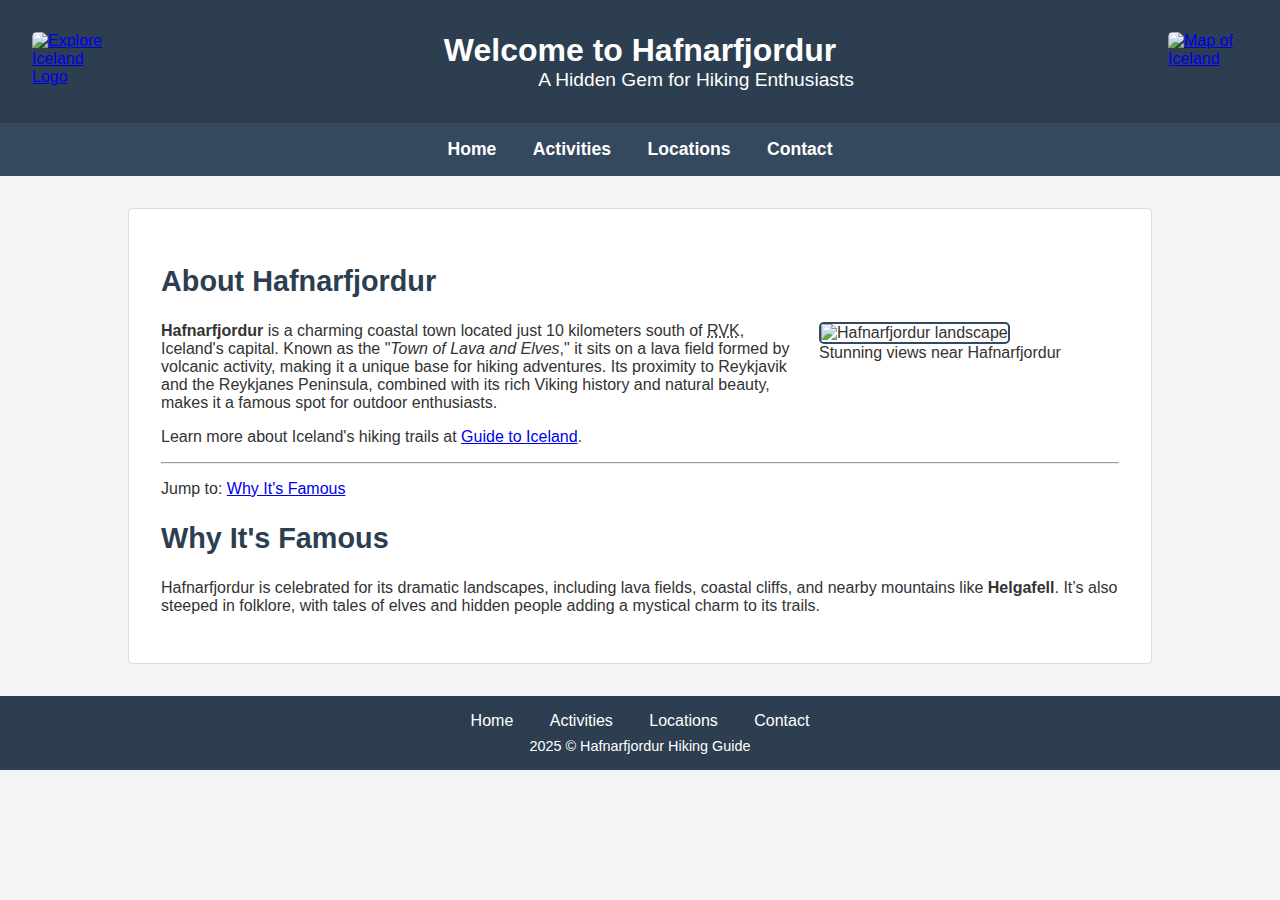
==== CUNY_SE-Boot-Camp/Project-1/index.html @ 97507d6c "Project 1" ====
<!DOCTYPE html>
<html lang="en">
<head>
    <meta charset="UTF-8">
    <title>Hafnarfjordur - Hiking Haven in Iceland</title>
    <link rel="stylesheet" href="styles.css">
</head>
<body>
    <header>
        <figure class="logo">
            <a href="index.html">
                <img src="/images/logos/logo.png" alt="Explore Iceland Logo" width="200" height="133" title="Explore Iceland">
            </a>
        </figure>
        <figure class="map">
            <a href="https://www.google.com/maps/place/Hafnarfjordur,+Iceland" target="_blank">
                <img src="/images/photos/iceland.jpg" alt="Map of Iceland" width="50" height="50" title="View Map">
            </a>
        </figure>
        <h1>Welcome to Hafnarfjordur</h1>
        <p>A Hidden Gem for Hiking Enthusiasts</p>
    </header>

    <nav>
        <ul>
            <li><a href="index.html">Home</a></li>
            <li><a href="activities.html">Activities</a></li>
            <li><a href="locations.html">Locations</a></li>
            <li><a href="contact.html">Contact</a></li>
        </ul>
    </nav>

    <main>
        <h2>About Hafnarfjordur</h2>
        <figure>
            <img src="/images/photos/iceland2.jpg" alt="Hafnarfjordur landscape" width="300" height="200" title="Scenic view of Hafnarfjordur">
            <figcaption>Stunning views near Hafnarfjordur</figcaption>
        </figure>
        <p><b>Hafnarfjordur</b> is a charming coastal town located just 10 kilometers south of <abbr title="Reykjavik">RVK</abbr>, Iceland's capital. Known as the "<i>Town of Lava and Elves</i>," it sits on a lava field formed by volcanic activity, making it a unique base for hiking adventures. Its proximity to Reykjavik and the Reykjanes Peninsula, combined with its rich Viking history and natural beauty, makes it a famous spot for outdoor enthusiasts.</p>
        <p>Learn more about Iceland's hiking trails at <a href="https://guidetoiceland.is" target="_blank">Guide to Iceland</a>.</p>
        <hr>
        <p>Jump to: <a href="#why-famous">Why It's Famous</a></p>
        <h2 id="why-famous">Why It's Famous</h2>
        <p>Hafnarfjordur is celebrated for its dramatic landscapes, including lava fields, coastal cliffs, and nearby mountains like <b>Helgafell</b>. It’s also steeped in folklore, with tales of elves and hidden people adding a mystical charm to its trails.</p>
    </main>

    <footer>
        <div class="footer-menu">
            <ul>
                <li><a href="index.html">Home</a></li>
                <li><a href="activities.html">Activities</a></li>
                <li><a href="locations.html">Locations</a></li>
                <li><a href="contact.html">Contact</a></li>
            </ul>
        </div>
        <p>2025 © Hafnarfjordur Hiking Guide</p>
    </footer>
</body>
</html>
---- CUNY_SE-Boot-Camp/Project-1/styles.css ----
/* styles.css */

body {
    font-family: Arial, sans-serif;
    margin: 0;
    padding: 0;
    background-color: #f4f4f4;
    color: #333;
}

header {
    background-color: #2c3e50;
    color: white;
    padding: 2rem;
    overflow: hidden; 
    position: relative;
}

header figure.logo {
    float: left;
    margin: 0 2rem 0 0;
    width: 5rem;
}

header figure.logo img {
    width: 100%;
    height: auto;
    border: none;
}

header figure.map {
    float: right;
    margin: 0 0 0 2rem;
    width: 5rem; 
}

header figure.map img {
    width: 100%;
    height: auto;
    border: none;
}

header h1, header p {
    color: white;
    margin: 0;
    padding: 0;
    text-align: center; /* Center text between logo and map icon */
    font-size: 2rem;
}

header p {
    font-size: 1.2rem;
}

nav {
    background-color: #34495e;
    padding: 1rem;
}

nav ul {
    list-style-type: none;
    margin: 0;
    padding: 0;
    text-align: center;
}

nav ul li {
    display: inline;
    margin: 0 1rem;
}

nav ul li a {
    color: white;
    text-decoration: none;
    font-weight: bold;
    font-size: 1.1rem;
}

nav ul li a:hover {
    color: #e74c3c;
}

main {
    width: 80%;
    margin: 2rem auto;
    padding: 2rem;
    background-color: white;
    border: 1px solid #ddd;
    border-radius: 5px;
    box-sizing: border-box;
}

h1, h2 {
    color: #2c3e50;
}

h2 {
    font-size: 1.8rem;
}

/* Contact Information Section */
.contact-info {
    margin-bottom: 2rem;
}

.contact-info h2 {
    margin-bottom: 1rem;
}

.contact-info ul {
    list-style-type: none;
    padding: 0;
}

.contact-info ul li {
    margin: 1rem 0;
    display: flex;
    align-items: center;
}

.contact-info ul li img {
    width: 2rem;
    height: 2rem;
    margin-right: 1rem;
}

.contact-info ul li a {
    color: #2c3e50;
    text-decoration: none;
}

.contact-info ul li a:hover {
    color: #e74c3c;
}

figure {
    float: right;
    margin: 0 0 1rem 1rem;
    width: 40%;
    max-width: 300px;
}

figure img {
    width: 100%;
    height: auto;
    border: 2px solid #34495e;
    border-radius: 5px;
}

table {
    width: 100%;
    border-collapse: collapse;
    margin: 2rem 0;
}

table, th, td {
    border: 1px solid #34495e;
}

th {
    background-color: #34495e;
    color: white;
    padding: 1rem;
}

td {
    padding: 1rem;
    text-align: center;
}

form input, form textarea {
    width: 100%;
    padding: 0.8rem;
    margin-bottom: 1rem;
    border: 1px solid #ddd;
    border-radius: 4px;
    box-sizing: border-box;
    font-size: 1rem;
}

footer {
    text-align: center;
    padding: 1rem;
    background-color: #2c3e50;
    color: white;
    width: 100%;
    box-sizing: border-box;
}

/* Footer Menu Links */
footer .footer-menu {
    margin-bottom: 0.5rem;
}

footer .footer-menu ul {
    list-style-type: none;
    padding: 0;
    margin: 0;
}

footer .footer-menu ul li {
    display: inline;
    margin: 0 1rem;
}

footer .footer-menu ul li a {
    color: white;
    text-decoration: none;
    font-size: 1rem;
}

footer .footer-menu ul li a:hover {
    text-decoration: underline;
    color: #1e90ff
}

footer p {
    margin: 0;
    font-size: 0.9rem;
}

form {
    margin: 2rem 0;
}

form label {
    display: block;
    margin: 1rem 0 0.5rem;
    font-size: 1.1rem;
}

/* Media Queries for Responsive Design */
@media (max-width: 768px) {
    header {
        padding: 1rem;
    }

    header figure.logo {
        float: none;
        margin: 0 auto 1rem;
        width: 5rem;
    }

    header figure.map {
        float: none;
        margin: 1rem auto 0;
        width: 4rem;
    }

    header h1, header p {
        text-align: center;
        font-size: 1.5rem;
        color: white;
    }

    header p {
        font-size: 1rem;
    }

    nav ul li {
        display: block;
        margin: 0.5rem 0;
    }

    nav ul li a {
        font-size: 1rem;
    }

    main {
        width: 90%;
        padding: 1rem;
    }

    h2 {
        font-size: 1.5rem;
    }

    figure {
        float: none;
        margin: 0 auto 1rem;
        width: 100%;
        max-width: 250px;
    }

    table, th, td {
        font-size: 0.9rem;
        padding: 0.5rem;
    }

    form label {
        font-size: 1rem;
    }

    form input, form textarea {
        font-size: 0.9rem;
    }

    footer .footer-menu ul li {
        display: block;
        margin: 0.5rem 0;
    }
}

@media (max-width: 480px) {
    header h1 {
        font-size: 1.2rem;
        color: white;
    }

    header p {
        font-size: 0.9rem;
    }

    header figure.logo {
        width: 5rem;
    }

    header figure.map {
        width: 3rem;
    }

    nav ul li a {
        font-size: 0.9rem;
    }

    main {
        width: 95%;
        padding: 0.5rem;
    }

    h2 {
        font-size: 1.3rem;
    }

    figure {
        max-width: 200px;
    }

    table, th, td {
        font-size: 0.8rem;
        padding: 0.3rem;
    }

    footer p {
        font-size: 0.8rem;
    }
}
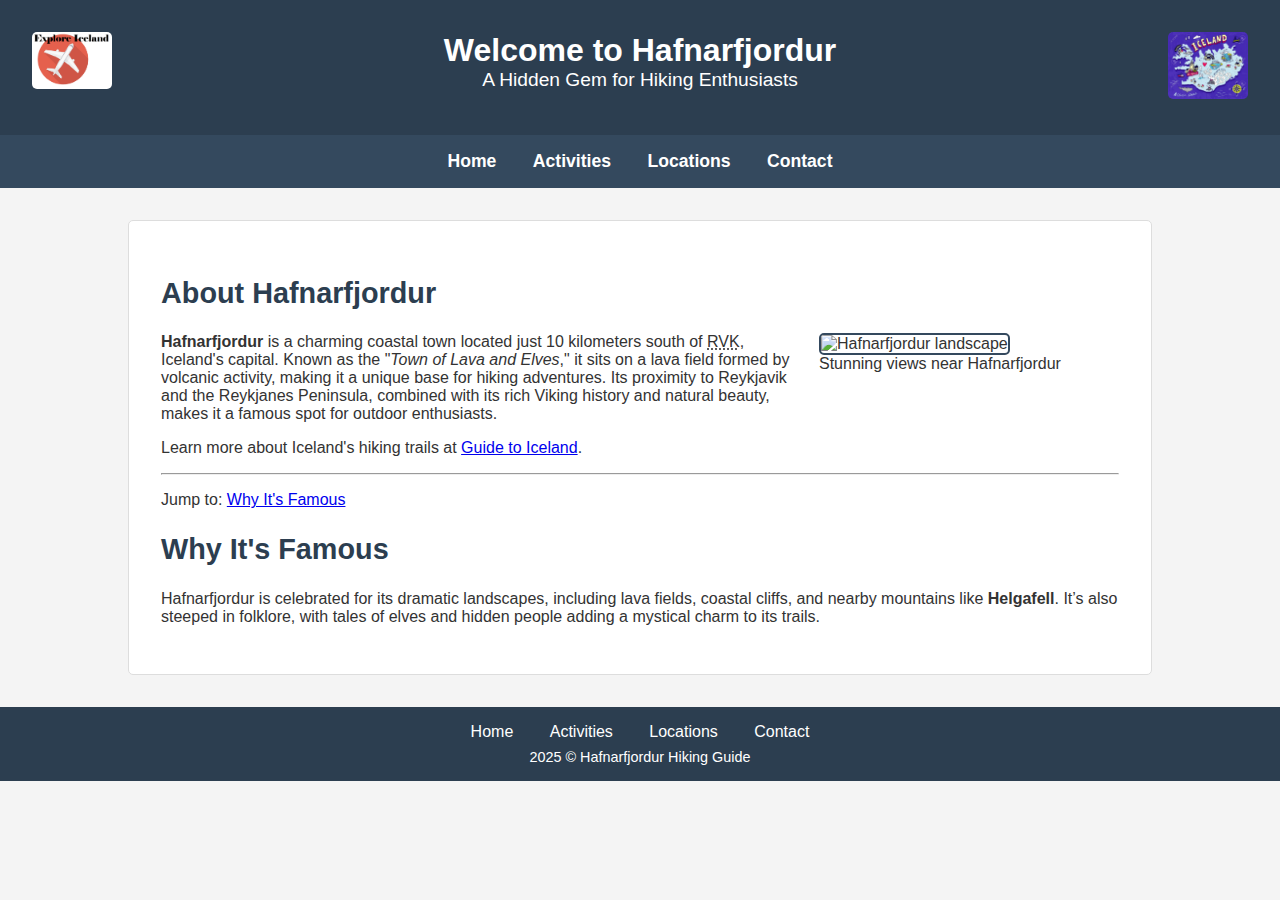
==== commit 90b80577: "Update index.html" ====
--- a/CUNY_SE-Boot-Camp/Project-1/index.html
+++ b/CUNY_SE-Boot-Camp/Project-1/index.html
@@ -9,12 +9,12 @@
     <header>
         <figure class="logo">
             <a href="index.html">
-                <img src="/images/logos/logo.png" alt="Explore Iceland Logo" width="200" height="133" title="Explore Iceland">
+                <img src="images/logos/logo.png" alt="Explore Iceland Logo" width="200" height="133" title="Explore Iceland">
             </a>
         </figure>
         <figure class="map">
             <a href="https://www.google.com/maps/place/Hafnarfjordur,+Iceland" target="_blank">
-                <img src="/images/photos/iceland.jpg" alt="Map of Iceland" width="50" height="50" title="View Map">
+                <img src="images/photos/iceland.jpg" alt="Map of Iceland" width="50" height="50" title="View Map">
             </a>
         </figure>
         <h1>Welcome to Hafnarfjordur</h1>
@@ -33,7 +33,7 @@
     <main>
         <h2>About Hafnarfjordur</h2>
         <figure>
-            <img src="/images/photos/iceland2.jpg" alt="Hafnarfjordur landscape" width="300" height="200" title="Scenic view of Hafnarfjordur">
+            <img src="images/photos/iceland2.jpg" alt="Hafnarfjordur landscape" width="300" height="200" title="Scenic view of Hafnarfjordur">
             <figcaption>Stunning views near Hafnarfjordur</figcaption>
         </figure>
         <p><b>Hafnarfjordur</b> is a charming coastal town located just 10 kilometers south of <abbr title="Reykjavik">RVK</abbr>, Iceland's capital. Known as the "<i>Town of Lava and Elves</i>," it sits on a lava field formed by volcanic activity, making it a unique base for hiking adventures. Its proximity to Reykjavik and the Reykjanes Peninsula, combined with its rich Viking history and natural beauty, makes it a famous spot for outdoor enthusiasts.</p>
@@ -56,4 +56,4 @@
         <p>2025 © Hafnarfjordur Hiking Guide</p>
     </footer>
 </body>
-</html>+</html>
